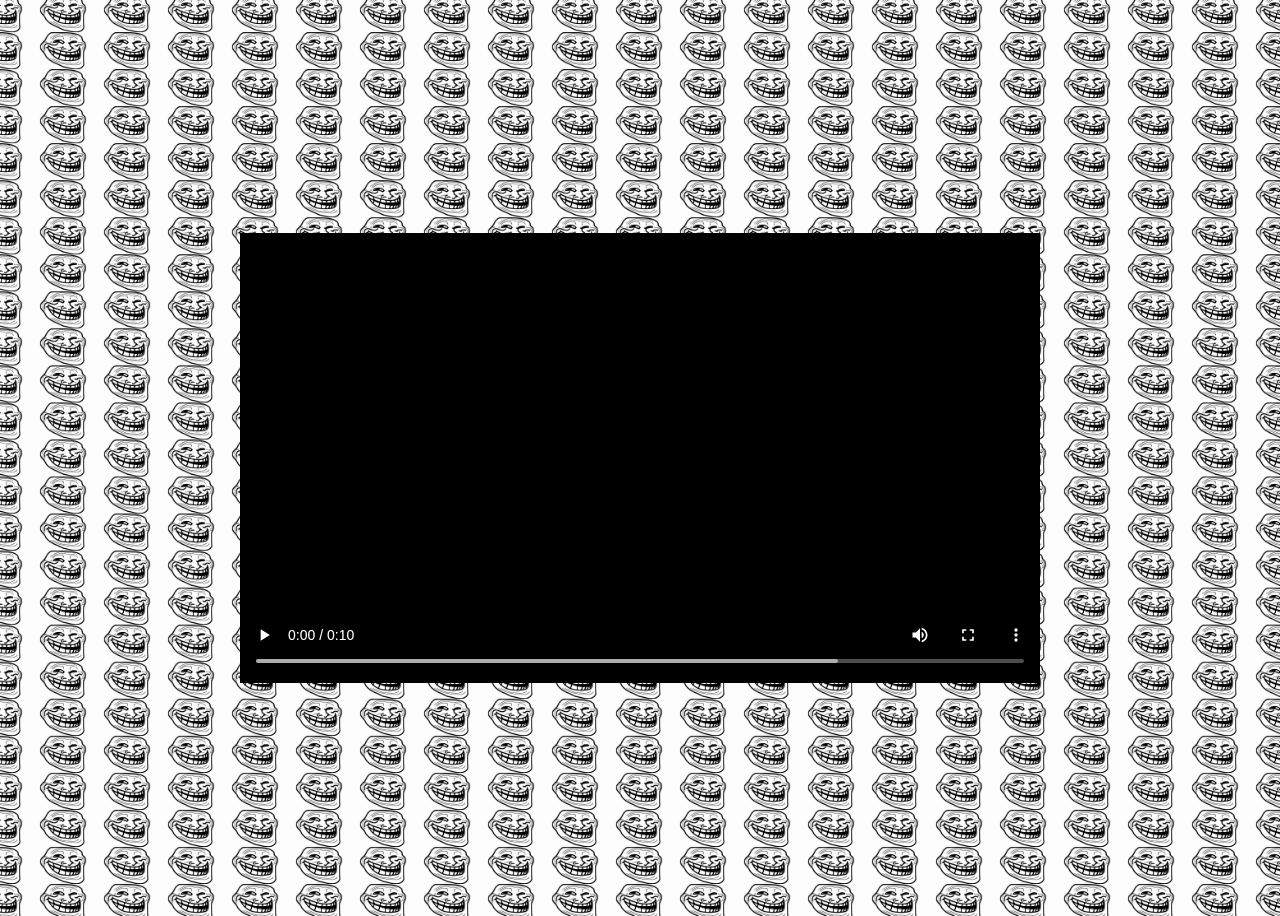
==== khatam.html @ ae3a511d "first commit" ====
<html>
    <head>
        <title>Hehe Boy</title>
        <link rel="stylesheet" href="khatam.css">
    </head>
    <body>
        <div class="container_box">
           
            <div class="video_component">
                <video class="video" src="video/myvideo.mp4" controls autoplay></video>
               
        </div>
           
        <script src="script.js"></script>
    </body>
</html>
---- khatam.css ----
*{
    background-image: url('img/rage_1.jfif');
    background-position: center center;
    background-repeat: repeat;
    background-size: 4em;
}
.container_box
{
    display: flex;
    justify-content: center;
    align-items: center;
    height: 100vh;
}

.video
{
    width: 100%;
}
.video_component
{
    width: 100%;
    max-width: 800px;
    position: relative;
}
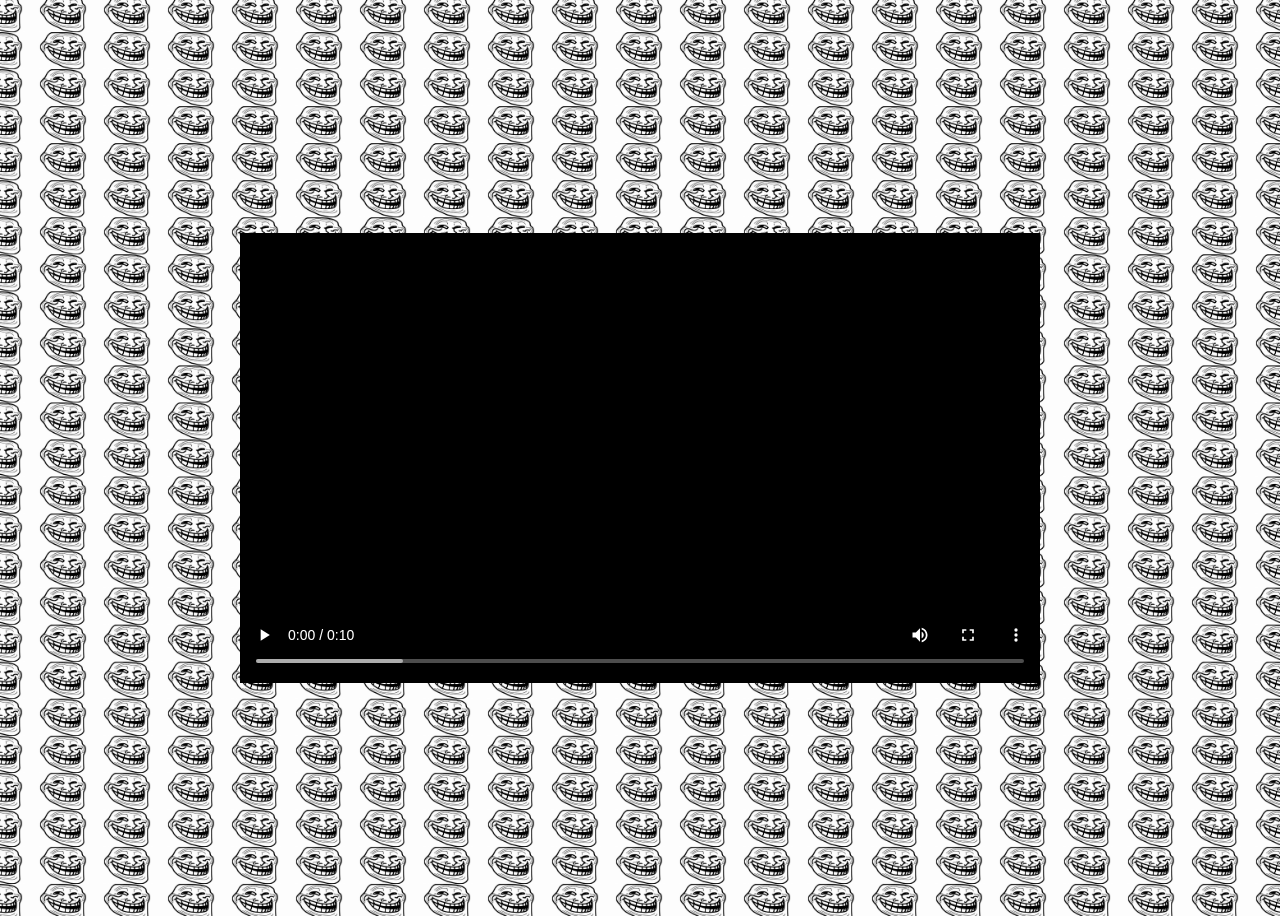
==== commit a2c2ff3c: "third commit!" ====
--- a/khatam.html
+++ b/khatam.html
@@ -1,9 +1,11 @@
 <html>
     <head>
-        <title>Hehe Boy</title>
+        <title>this is a prank!</title>
+        
         <link rel="stylesheet" href="khatam.css">
     </head>
     <body>
+     
         <div class="container_box">
            
             <div class="video_component">
